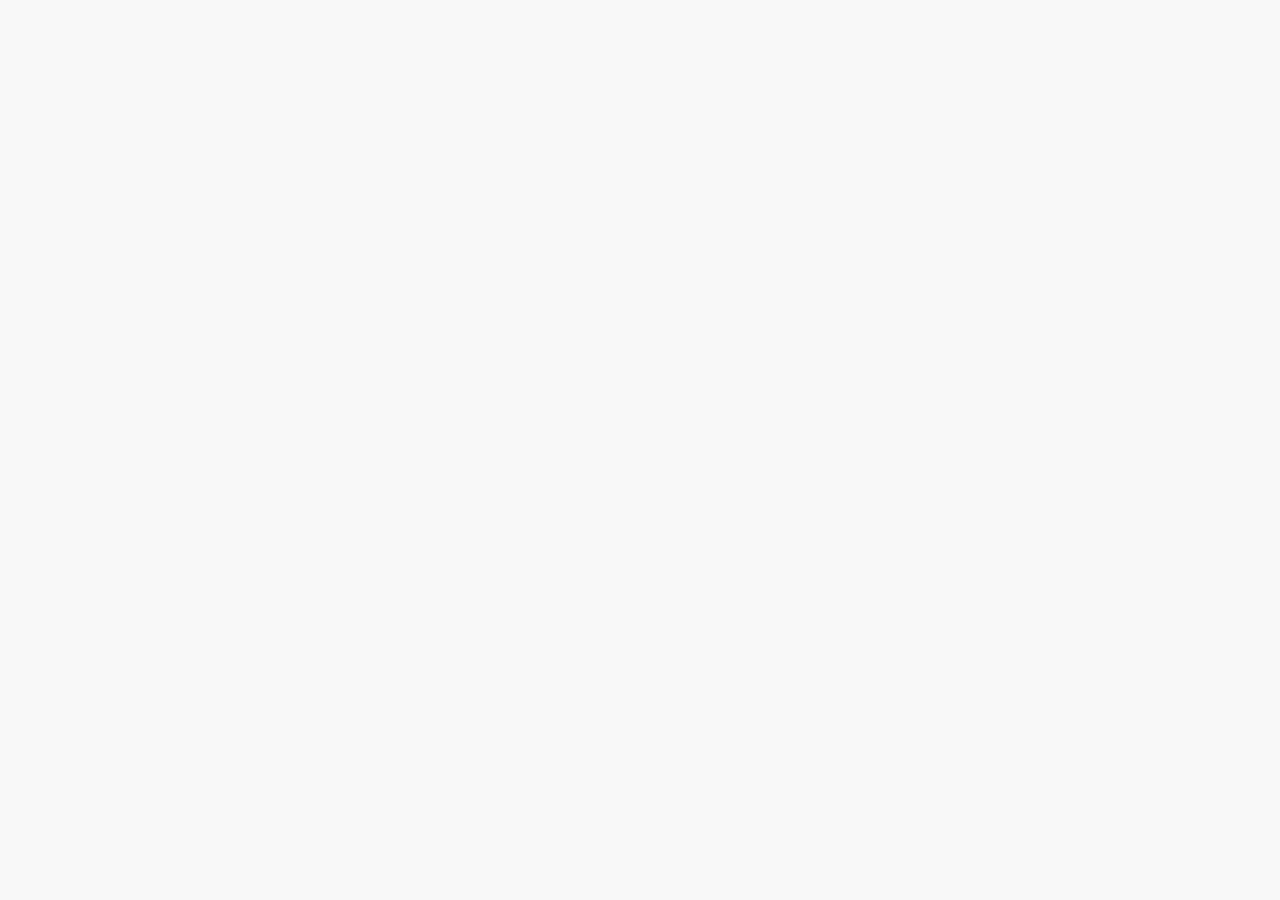
==== index.html @ d33735c6 "create files and base of project" ====
<!DOCTYPE html>
<html lang="en">
<head>
    <meta charset="UTF-8">
    <meta name="viewport" content="width=device-width, initial-scale=1.0">
    <title>Home</title>
    <link
    rel="stylesheet"
    href="https://cdnjs.cloudflare.com/ajax/libs/font-awesome/6.0.0/css/all.min.css"
  />
  <link rel="stylesheet" href="./css/global.css">
</head>
<body>
    <script type="module" src="./index.js"></script>
</body>
</html>
---- css/global.css ----
:root{
    --color-primary:#2465f7;
    --color-secondary:#1e66f72a;
    --color-background:#f8f8f8;
    --color-warning:#e9c601;
    --color-error:#f75e4b;
}
*{
    margin: 0;
    padding: 0;
    box-sizing: border-box;
    font-family: Arial, Helvetica, sans-serif;
}
body{
    width: 1200px;
    margin: auto;
    background-color: var(--color-background);
}
#loader{
    width: 100px;
    height: 100px;
    margin: auto;
    display: inline-block;
    border: 7px solid var(--color-primary);
    border-radius: 50%;
    border-top-color: transparent;
    border-bottom-color: transparent;
    animation: rotation 0.8s infinite;
}
@keyframes rotation{
    0%{
        transform: rotate(0deg);
    }
    100%{
        transform: rotate(360deg);
    }
}
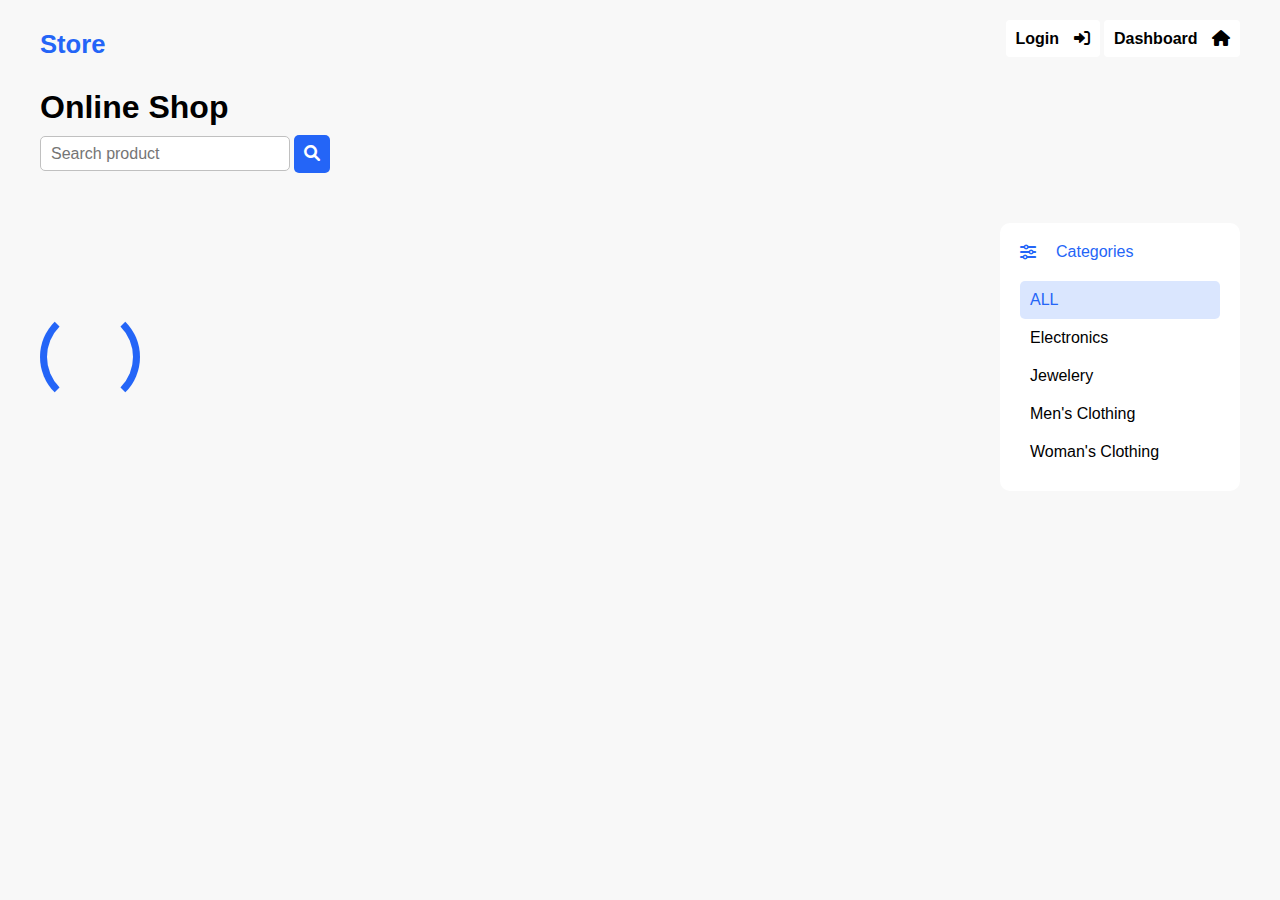
==== commit 539192f8: "index page created with styles" ====
--- a/index.html
+++ b/index.html
@@ -9,8 +9,40 @@
     href="https://cdnjs.cloudflare.com/ajax/libs/font-awesome/6.0.0/css/all.min.css"
   />
   <link rel="stylesheet" href="./css/global.css">
+  <link rel="stylesheet" href="./css/index.css">
 </head>
 <body>
+    <header>
+      <div class="header">
+        <h3>Store</h3>
+        <div>
+          <a href="./auth.html">Login <i class="fa-solid fa-right-to-bracket"></i></a>
+          <a href="./dashboard.html">Dashboard <i class="fa-solid fa-house"></i></a>
+        </div>
+      </div>
+      <div class="search">
+          <h1>Online Shop</h1>
+          <input type="text" placeholder="Search product">
+          <button><i class="fa-solid fa-magnifying-glass"></i></button>
+        </div>
+      </div>
+    </header>
+    <div class="container">
+      <div class="products"><span id="loader"></span></div>
+      <div class="filters">
+        <div>
+          <i class="fa-solid fa-sliders"></i>
+          <p>Categories</p>
+        </div>
+        <ul>
+          <li class="selected">ALL</li>
+          <li>Electronics</li>
+          <li>Jewelery</li>
+          <li>Men's Clothing</li>
+          <li>Woman's Clothing</li>
+        </ul>
+      </div>
+    </div>
     <script type="module" src="./index.js"></script>
 </body>
 </html>--- a/css/index.css
+++ b/css/index.css
@@ -0,0 +1,111 @@
+header{
+    margin-top: 30px;
+}
+.header{
+    display: flex;
+    justify-content: space-between;
+}
+.header > h3 {
+    color: var(--color-primary);
+    font-size: 1.6rem;
+}
+
+.header a{
+    background-color: white;
+    text-decoration: none;
+    color: black;
+    font-weight: 600;
+    transition: all 0.1s ease-in;
+    padding: 10px;
+    border-radius: 4px;
+}
+
+.header a:hover{
+    color: white;
+    background-color: black;
+}
+.header i{
+    margin-left:10px ;
+}
+.search {
+    margin-top: 30px;
+}
+
+.search input{
+    background-color: white;
+    border: 1px solid silver;
+    color: var(--color-primary);
+    outline: none;
+    height: 35px;
+    width: 250px;
+    padding: 10px;
+    border-radius: 5px;
+    margin-top: 10px;
+    font-size: 1rem;
+    margin-top: 10px;
+}
+.search input:focus{
+    border: 2px solid var(--color-primary);
+}
+.search button{
+    background-color: var(--color-primary);
+    border: none;
+    border-radius: 5px;
+    cursor: pointer;
+    transition: all 0.1s ease-in;
+    padding: 10px;
+    font-size: 1rem;
+    color: white;
+}
+.search button:hover{
+    background-color: var(--color-secondary);
+    color: var(--color-primary);
+}
+
+.container{
+    margin: 50px 0 40px;
+    display: flex;
+    justify-content: space-between;
+}
+.products{
+    display: flex;
+    flex-wrap: wrap;
+    justify-content: center;
+    align-items: center;
+}
+.filters {
+    background-color: white;
+    padding: 20px;
+    border-radius: 10px;
+    height:fit-content;
+    margin-left: 20px;
+}
+.filters div{
+    display: flex;
+    color: var(--color-primary); 
+    width: 200px;
+    align-items: center;
+    margin-bottom: 20px;
+}
+.filters div p{
+    margin-left: 20px;
+}
+.filters ul{
+    margin-top: 20px;
+    list-style-type: none;
+}
+.filters li {
+    padding: 10px;
+    cursor: pointer;
+    transition: all 0.1s ease-in;
+}
+.filters li:hover{
+    color: var(--color-primary);
+}
+
+.selected{
+    background-color: var(--color-secondary);
+    color:var(--color-primary);
+    padding: 10px;
+    border-radius: 5px;
+}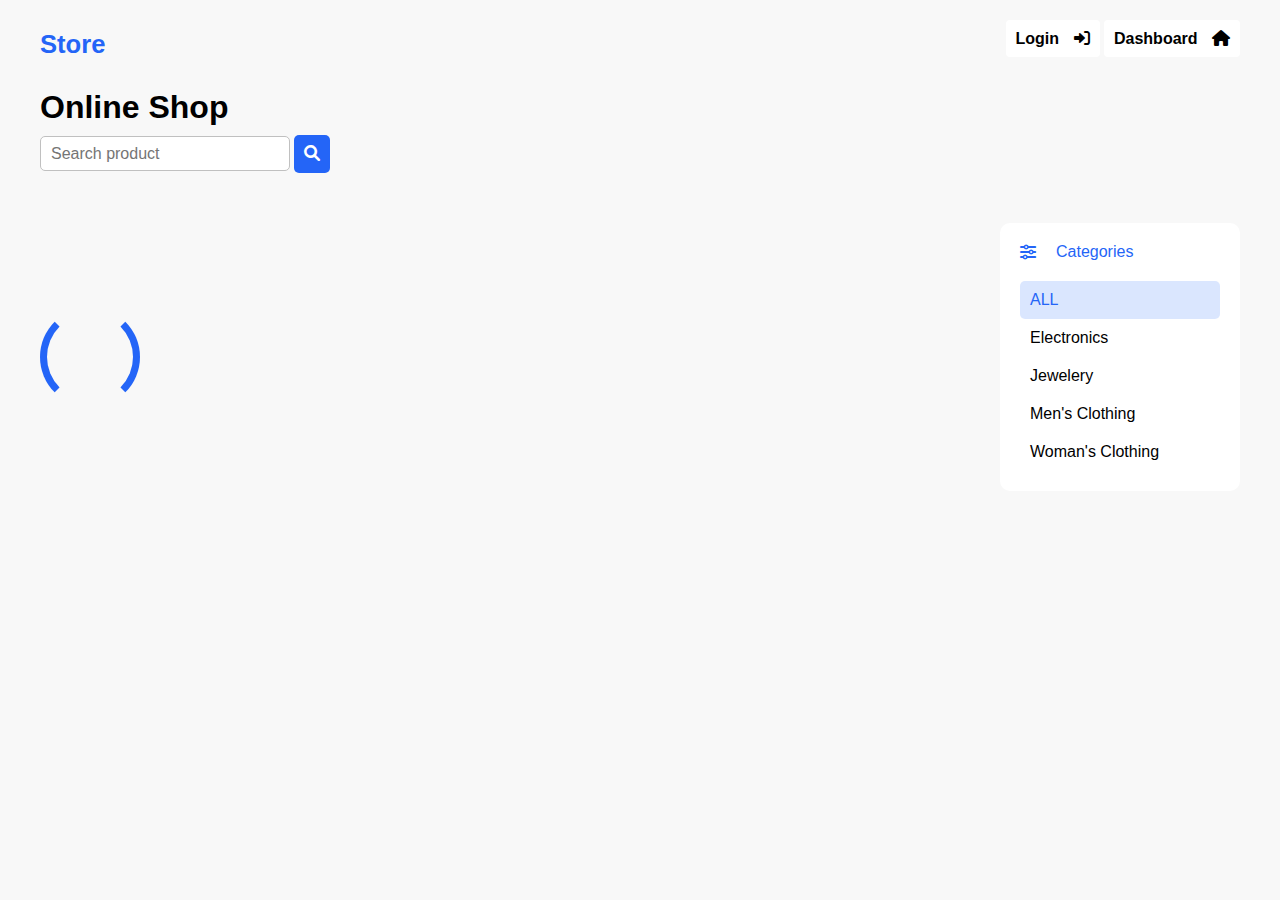
==== commit 8af39fbf: "add id for login button & dashboard button" ====
--- a/index.html
+++ b/index.html
@@ -16,8 +16,8 @@
       <div class="header">
         <h3>Store</h3>
         <div>
-          <a href="./auth.html">Login <i class="fa-solid fa-right-to-bracket"></i></a>
-          <a href="./dashboard.html">Dashboard <i class="fa-solid fa-house"></i></a>
+          <a href="./auth.html" id="login">Login <i class="fa-solid fa-right-to-bracket"></i></a>
+          <a href="./dashboard.html" id="dashboard">Dashboard <i class="fa-solid fa-house"></i></a>
         </div>
       </div>
       <div class="search">
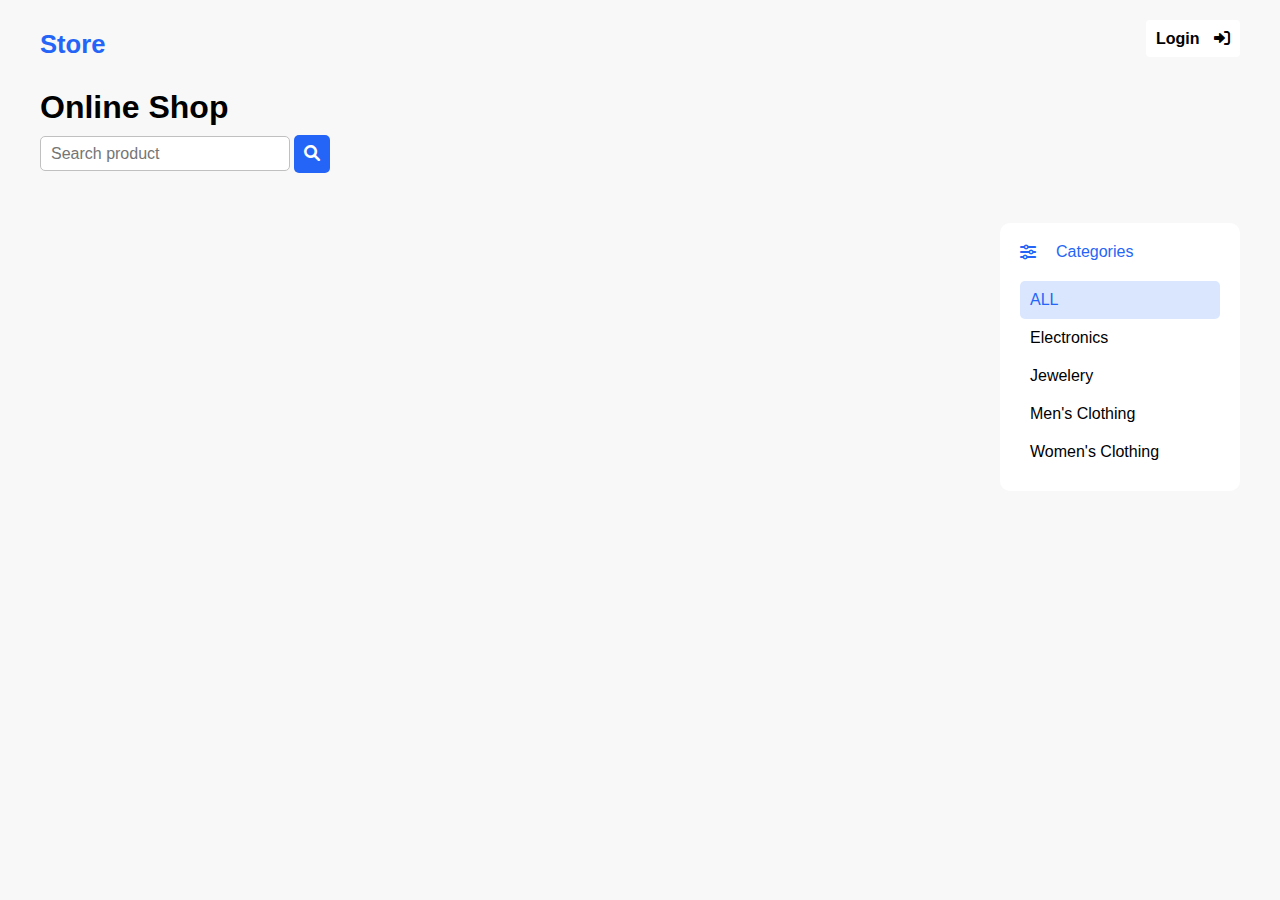
==== commit c98eccdb: "change the name of women" ====
--- a/index.html
+++ b/index.html
@@ -39,7 +39,7 @@
           <li>Electronics</li>
           <li>Jewelery</li>
           <li>Men's Clothing</li>
-          <li>Woman's Clothing</li>
+          <li>Women's Clothing</li>
         </ul>
       </div>
     </div>
--- a/css/index.css
+++ b/css/index.css
@@ -108,4 +108,65 @@
     color:var(--color-primary);
     padding: 10px;
     border-radius: 5px;
-}+}
+.products{
+    display: flex;
+    justify-content: space-between;
+    width: 100%;
+    flex-wrap: wrap;
+}
+.product{
+    background-color: white;
+    width: 250px;
+    padding: 15px;
+    margin-bottom: 20px;
+    border-radius: 10px;
+}
+.product #rate{
+    display: flex;
+    justify-content: space-between;
+    align-items: center;
+}
+.product #rateStar{
+    color: var(--color-warning);
+    font-size: 0.9rem;
+    border-radius: 5px;
+    background-color: var(--color-background);
+    padding: 5px;
+}
+.product #rateUser{
+    color: var(--color-error);
+    font-size: 0.9rem;
+    border-radius: 5px;
+    background-color: var(--color-background);
+    padding: 5px;
+}
+
+
+.product img{
+    width: 220px;
+    height: 220px;
+    margin: 50px 0 40px;
+}
+.product h4{
+    color: var(--color-primary);
+}
+.product #price{
+    display: flex;
+    justify-content: space-between;
+    align-items: center;
+    margin: 30px 0 10px;
+}
+.product #price span{
+   color: grey;
+   font-weight: 600;
+}
+.product #price button{
+    color: var(--color-primary);
+    background-color: var(--color-secondary);
+    border: none;
+    padding: 5px 10px;
+    border-radius: 5px;
+    cursor: pointer;
+    transition: all 0.1s ease-in;
+}
